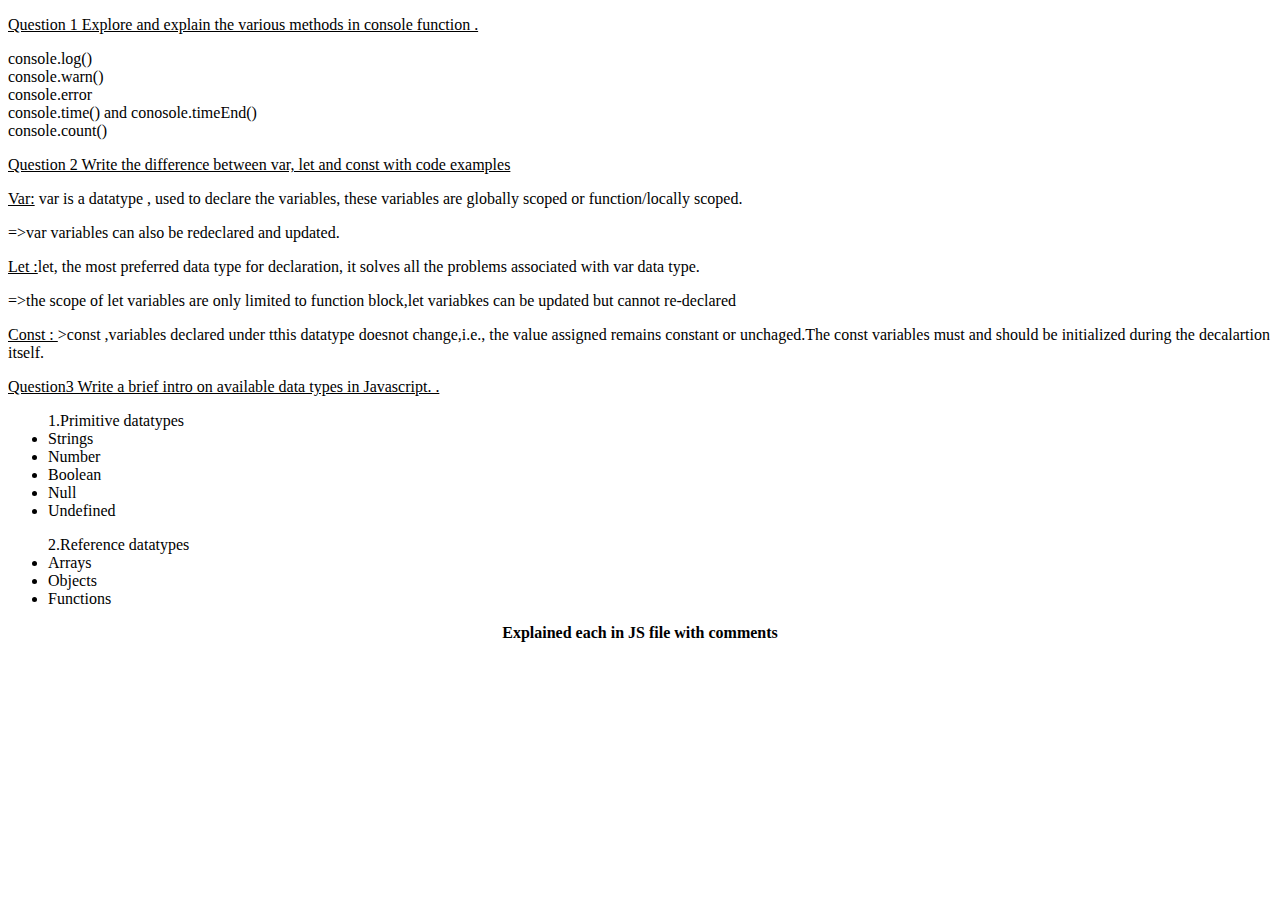
==== index.html @ 5ec4f65f "Add files via upload" ====
<!DOCTYPE html>
<html lang="en">
<head>
    <meta charset="UTF-8">
    <meta name="viewport" content="width=device-width, initial-scale=1.0">
    <title>Day1 Assignment</title>
    <script src="day1.js"></script>
</head>
<body>
    <div>
        <p><u>Question 1 Explore and explain the various methods in console function .</u></p>
       <div>
         <ui>
             <li>console.log()</li>
             <li>console.warn()</li>
             <li>console.error</li>
             <li>console.time() and conosole.timeEnd()</li>
             <li>console.count()</li>
         </ui>
      
       </div>
    </div>
    <div>
        <p><u>Question 2 Write the difference between var, let and const with code examples</u></p>

    </div>
    <div>
        <p><u>Var:</u> var is a datatype , used to declare the variables, these variables are globally scoped or function/locally scoped.</p>
        <p>=>var variables can also be redeclared and updated.</p>
    </div>
    <div>
        <p><u>Let :</u>let, the most preferred data type for declaration, it solves all the problems associated with var data type.</p>
        <p> =>the  scope of let variables are only limited to function block,let variabkes can be updated but cannot re-declared</p>
    </div>
    <div>
        <p><u>Const : </u>>const ,variables declared under tthis datatype doesnot change,i.e., the value assigned remains constant or unchaged.The const variables must and should be initialized during the decalartion itself.</p>

    </div>
    <div>
        <p><u>Question3 Write a brief intro on available data types in Javascript. .</u></p>
        <div>
            <ul>1.Primitive datatypes
                  <li>Strings</li>
                  <li>Number</li>
                  <li>Boolean</li>
                  <li>Null</li>
                  <li>Undefined</li></ul>
                  <ul>2.Reference datatypes
                    <li>Arrays</li>
                    <li>Objects</li>
                    <li>Functions</li>
                 </ul>     
        </div>
        <div>
            <p><b><center>Explained each in JS file with comments</center></b></p>
        </div>
</body>
</html>
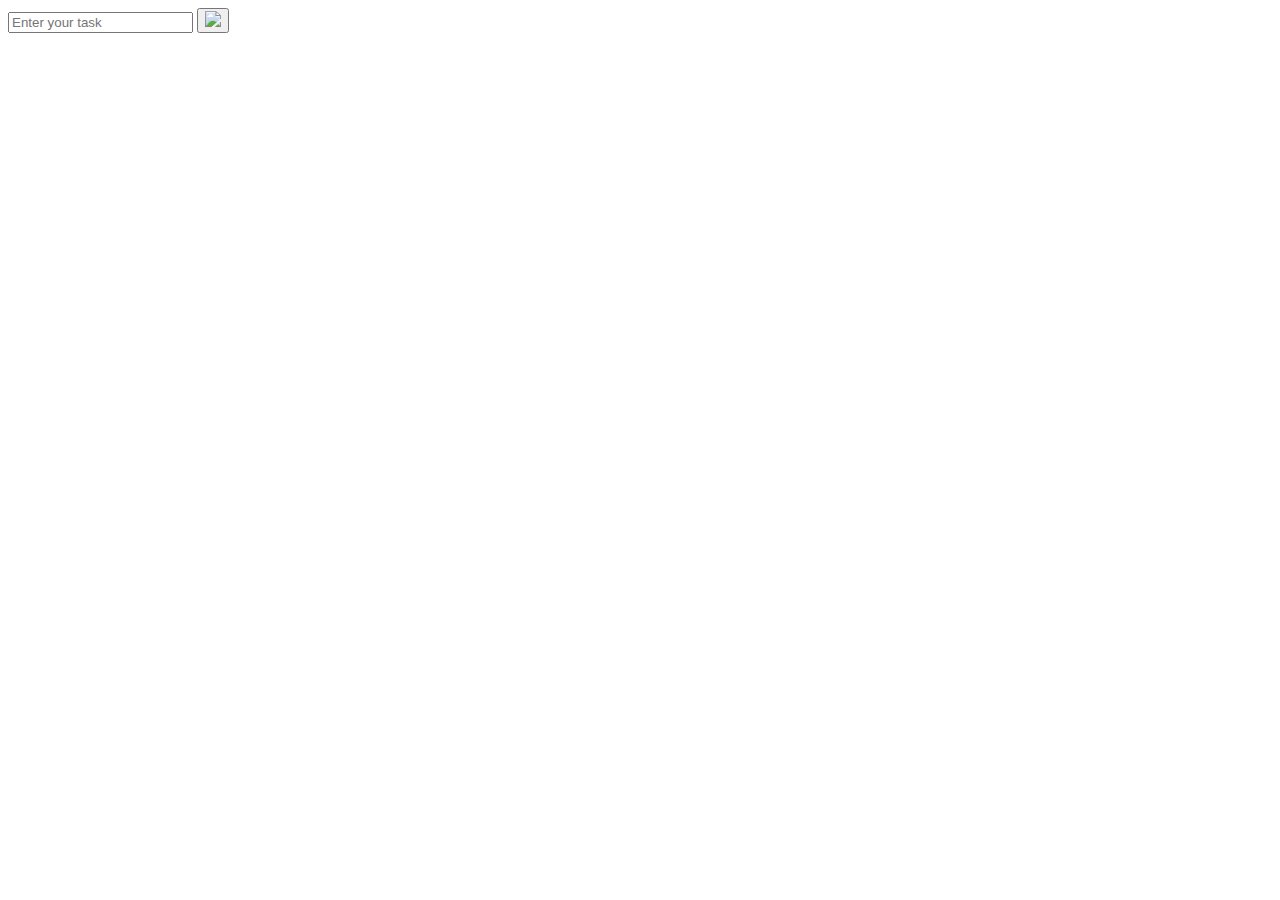
==== commit a57e2f57: "Add files via upload" ====
--- a/index.html
+++ b/index.html
@@ -3,56 +3,21 @@
 <head>
     <meta charset="UTF-8">
     <meta name="viewport" content="width=device-width, initial-scale=1.0">
-    <title>Day1 Assignment</title>
-    <script src="day1.js"></script>
+    <title>ToDo List</title>
+  
+    <link rel="stylesheet" href="design.css" />
 </head>
 <body>
-    <div>
-        <p><u>Question 1 Explore and explain the various methods in console function .</u></p>
-       <div>
-         <ui>
-             <li>console.log()</li>
-             <li>console.warn()</li>
-             <li>console.error</li>
-             <li>console.time() and conosole.timeEnd()</li>
-             <li>console.count()</li>
-         </ui>
-      
-       </div>
+      <script src="app.js" ></script>
+    <div class="container">
+        <input type="text" class="addtxt" placeholder="Enter your task" />
+        <button class="addbtn" onclick="addElement()">
+        <img src="https://picaflor-azul.com/images/plus-circle1.png" />
+        </button>
+
+        <div class="list"></div>
+        
     </div>
-    <div>
-        <p><u>Question 2 Write the difference between var, let and const with code examples</u></p>
-
-    </div>
-    <div>
-        <p><u>Var:</u> var is a datatype , used to declare the variables, these variables are globally scoped or function/locally scoped.</p>
-        <p>=>var variables can also be redeclared and updated.</p>
-    </div>
-    <div>
-        <p><u>Let :</u>let, the most preferred data type for declaration, it solves all the problems associated with var data type.</p>
-        <p> =>the  scope of let variables are only limited to function block,let variabkes can be updated but cannot re-declared</p>
-    </div>
-    <div>
-        <p><u>Const : </u>>const ,variables declared under tthis datatype doesnot change,i.e., the value assigned remains constant or unchaged.The const variables must and should be initialized during the decalartion itself.</p>
-
-    </div>
-    <div>
-        <p><u>Question3 Write a brief intro on available data types in Javascript. .</u></p>
-        <div>
-            <ul>1.Primitive datatypes
-                  <li>Strings</li>
-                  <li>Number</li>
-                  <li>Boolean</li>
-                  <li>Null</li>
-                  <li>Undefined</li></ul>
-                  <ul>2.Reference datatypes
-                    <li>Arrays</li>
-                    <li>Objects</li>
-                    <li>Functions</li>
-                 </ul>     
-        </div>
-        <div>
-            <p><b><center>Explained each in JS file with comments</center></b></p>
-        </div>
+    
 </body>
 </html>